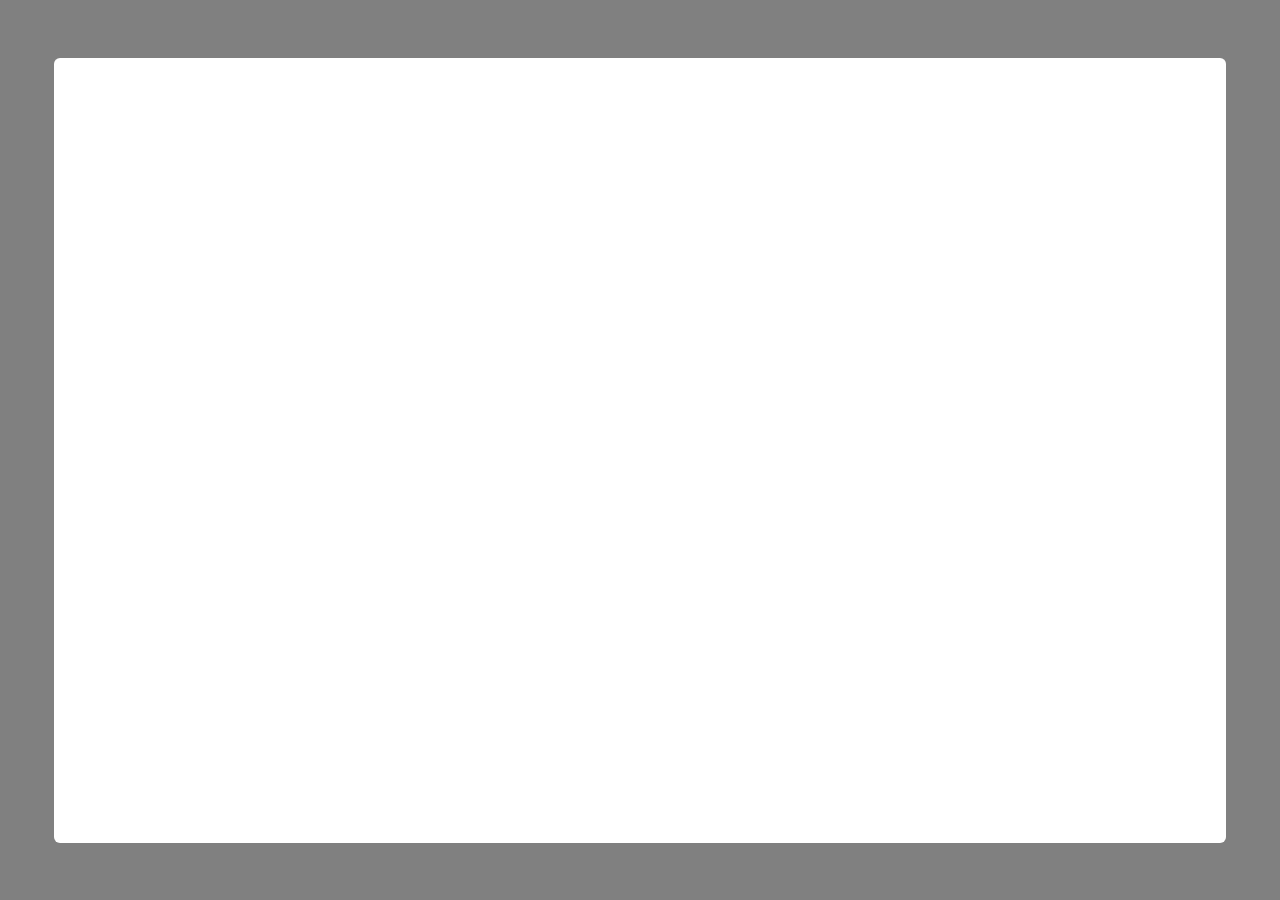
==== static/console/index.html @ ea0e4981 "feat: add the client-console page" ====
<!DOCTYPE html>
<!-- SPDX-License-Identifier: GPL-3.0-or-later -->
<html lang="en">
<head>
<meta charset="utf-8">
<title>Console</title>
<link rel="stylesheet" href="/deps/xterm/5.5.0/xterm.css">

<style>
  body {
    margin: 0;
    background: #808080;
    overflow: hidden;
    display: flex;
    align-items: center;
    justify-content: center;
    height: 100vh;
  }
  #terminal {
    width: 90vw;
    height: 85vh;
    padding: 10px;
    background: #fff;
    border-radius: 6px;
  }
</style>

</head>
<body>
<div id="terminal"></div>

<script src="/deps/xterm/5.5.0/xterm.js"></script>

<script>
"use strict";

const term = new Terminal({
  cursorBlink: true,
  fontFamily: "'Ubuntu Mono', 'Courier New', monospace",
  fontSize: 28,
  theme: {
    background: "#ffffff",
    foreground: "#000000",
    cursor: "#000000",
    cursorAccent: "#ffffff",
    selectionBackground: "#b0c4de",
  },
});
term.open(document.getElementById("terminal"));

// Resize terminal to fill the window.
function fitTerminal() {
  const container = document.getElementById("terminal");
  const core = term._core;
  const cellWidth = core._renderService.dimensions.css.cell.width;
  const cellHeight = core._renderService.dimensions.css.cell.height;
  if (cellWidth > 0 && cellHeight > 0) {
    const cols = Math.floor(container.clientWidth / cellWidth);
    const rows = Math.floor(container.clientHeight / cellHeight);
    term.resize(cols, rows);
  }
}
fitTerminal();
window.addEventListener("resize", fitTerminal);

const PROMPT = "$ ";
let line = "";
let cursor = 0;
let running = false;
let abortController = null;
const history = [];
let historyIndex = -1;

function showPrompt() {
  term.write("\r\n" + PROMPT);
  line = "";
  cursor = 0;
  historyIndex = -1;
}

// Erase the current input and replace it with newLine.
function replaceLine(newLine) {
  // Move cursor to start of input and clear to end of line.
  if (cursor > 0) {
    term.write("\x1b[" + cursor + "D");
  }
  term.write("\x1b[0K");
  line = newLine;
  cursor = line.length;
  term.write(line);
}

// Parse a command line into argv, respecting simple quoting.
function parseArgv(input) {
  const args = [];
  let current = "";
  let inSingle = false;
  let inDouble = false;

  for (let i = 0; i < input.length; i++) {
    const ch = input[i];
    if (ch === "'" && !inDouble) {
      inSingle = !inSingle;
    } else if (ch === '"' && !inSingle) {
      inDouble = !inDouble;
    } else if (ch === " " && !inSingle && !inDouble) {
      if (current.length > 0) {
        args.push(current);
        current = "";
      }
    } else {
      current += ch;
    }
  }
  if (current.length > 0) {
    args.push(current);
  }
  return args;
}

// Run a command by POSTing to /api/run and streaming SSE output.
async function runCommand(argv) {
  running = true;
  abortController = new AbortController();
  try {
    const resp = await fetch("/api/run", {
      method: "POST",
      headers: { "Content-Type": "application/json" },
      body: JSON.stringify({ argv }),
      signal: abortController.signal,
    });
    if (!resp.ok) {
      const text = await resp.text();
      term.write("\r\nerror: " + text);
      showPrompt();
      return;
    }

    const reader = resp.body.getReader();
    const decoder = new TextDecoder();
    let buffer = "";

    while (true) {
      const { value, done } = await reader.read();
      if (done) break;
      buffer += decoder.decode(value, { stream: true });

      // Process complete SSE events (separated by double newline).
      const parts = buffer.split("\n\n");
      buffer = parts.pop(); // keep incomplete tail

      for (const part of parts) {
        if (!part.trim()) continue;
        let event = "";
        let data = "";
        for (const line of part.split("\n")) {
          if (line.startsWith("event: ")) event = line.slice(7);
          else if (line.startsWith("data: ")) data = line.slice(6);
        }

        if (event === "stdout" || event === "stderr") {
          const bytes = atob(data);
          // xterm.js needs \r\n for proper line breaks
          term.write(bytes.replaceAll("\n", "\r\n"));
        }
        // exitcode event: we just stop
      }
    }
  } catch (err) {
    if (err.name !== "AbortError") {
      term.write("\r\nerror: " + err.message);
    }
  } finally {
    abortController = null;
    running = false;
    showPrompt();
  }
}

// Handle keyboard input.
term.onData((data) => {
  // Ctrl+C while a command is running: abort it.
  if (running) {
    if (data === "\x03" && abortController) {
      term.write("^C");
      abortController.abort();
    }
    return;
  }

  // Handle escape sequences (arrow keys).
  if (data === "\x1b[A") {
    // Up arrow
    if (history.length > 0) {
      if (historyIndex === -1) {
        historyIndex = history.length - 1;
      } else if (historyIndex > 0) {
        historyIndex--;
      }
      replaceLine(history[historyIndex]);
    }
    return;
  }
  if (data === "\x1b[B") {
    // Down arrow
    if (historyIndex !== -1) {
      if (historyIndex < history.length - 1) {
        historyIndex++;
        replaceLine(history[historyIndex]);
      } else {
        historyIndex = -1;
        replaceLine("");
      }
    }
    return;
  }
  if (data === "\x1b[C") {
    // Right arrow
    if (cursor < line.length) {
      cursor++;
      term.write(data);
    }
    return;
  }
  if (data === "\x1b[D") {
    // Left arrow
    if (cursor > 0) {
      cursor--;
      term.write(data);
    }
    return;
  }

  for (const ch of data) {
    if (ch === "\r") {
      // Enter
      term.write("\r\n");
      const trimmed = line.trim();
      if (trimmed.length > 0) {
        history.push(trimmed);
        if (trimmed === "clear") {
          term.clear();
          term.write(PROMPT);
          line = "";
          historyIndex = -1;
        } else {
          const argv = parseArgv(trimmed);
          runCommand(argv);
        }
      } else {
        term.write(PROMPT);
      }
      line = "";
    } else if (ch === "\x0c") {
      // Ctrl+L: clear screen, rewrite prompt and current input
      term.clear();
      term.write("\x1b[H" + PROMPT + line);
    } else if (ch === "\x7f" || ch === "\b") {
      // Backspace
      if (cursor > 0) {
        const tail = line.slice(cursor);
        line = line.slice(0, cursor - 1) + tail;
        cursor--;
        term.write("\b" + tail + " " + "\x1b[" + (tail.length + 1) + "D");
      }
    } else if (ch === "\x03") {
      // Ctrl+C
      line = "";
      cursor = 0;
      term.write("^C");
      showPrompt();
    } else if (ch >= " ") {
      // Printable character: insert at cursor position
      const tail = line.slice(cursor);
      line = line.slice(0, cursor) + ch + tail;
      cursor++;
      term.write(ch + tail);
      if (tail.length > 0) {
        term.write("\x1b[" + tail.length + "D");
      }
    }
  }
});

// Show initial prompt.
term.write("Censorship Lab Console\r\n");
term.write("Type a command (e.g., host www.example.com)\r\n");
showPrompt();
</script>

</body>
</html>
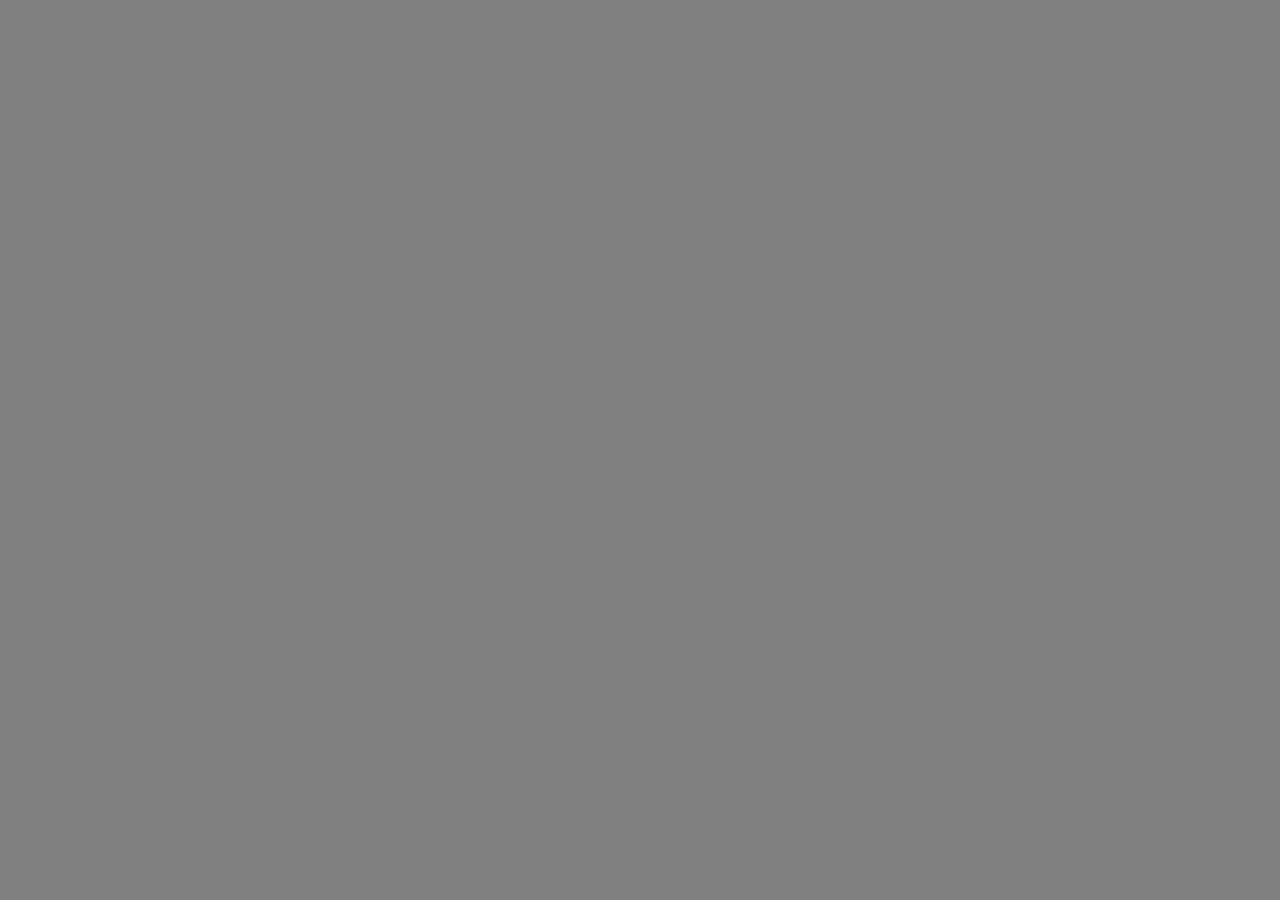
==== commit 83b581db: "refactor(console/index.html): use console widget" ====
--- a/static/console/index.html
+++ b/static/console/index.html
@@ -5,6 +5,7 @@
 <meta charset="utf-8">
 <title>Console</title>
 <link rel="stylesheet" href="/deps/xterm/5.5.0/xterm.css">
+<link rel="stylesheet" href="/widgets/console.css">
 
 <style>
   body {
@@ -16,276 +17,21 @@
     justify-content: center;
     height: 100vh;
   }
-  #terminal {
+  #console {
     width: 90vw;
     height: 85vh;
-    padding: 10px;
-    background: #fff;
-    border-radius: 6px;
   }
 </style>
 
 </head>
 <body>
-<div id="terminal"></div>
+<div id="console"></div>
 
 <script src="/deps/xterm/5.5.0/xterm.js"></script>
+<script src="/widgets/console.js"></script>
 
 <script>
-"use strict";
-
-const term = new Terminal({
-  cursorBlink: true,
-  fontFamily: "'Ubuntu Mono', 'Courier New', monospace",
-  fontSize: 28,
-  theme: {
-    background: "#ffffff",
-    foreground: "#000000",
-    cursor: "#000000",
-    cursorAccent: "#ffffff",
-    selectionBackground: "#b0c4de",
-  },
-});
-term.open(document.getElementById("terminal"));
-
-// Resize terminal to fill the window.
-function fitTerminal() {
-  const container = document.getElementById("terminal");
-  const core = term._core;
-  const cellWidth = core._renderService.dimensions.css.cell.width;
-  const cellHeight = core._renderService.dimensions.css.cell.height;
-  if (cellWidth > 0 && cellHeight > 0) {
-    const cols = Math.floor(container.clientWidth / cellWidth);
-    const rows = Math.floor(container.clientHeight / cellHeight);
-    term.resize(cols, rows);
-  }
-}
-fitTerminal();
-window.addEventListener("resize", fitTerminal);
-
-const PROMPT = "$ ";
-let line = "";
-let cursor = 0;
-let running = false;
-let abortController = null;
-const history = [];
-let historyIndex = -1;
-
-function showPrompt() {
-  term.write("\r\n" + PROMPT);
-  line = "";
-  cursor = 0;
-  historyIndex = -1;
-}
-
-// Erase the current input and replace it with newLine.
-function replaceLine(newLine) {
-  // Move cursor to start of input and clear to end of line.
-  if (cursor > 0) {
-    term.write("\x1b[" + cursor + "D");
-  }
-  term.write("\x1b[0K");
-  line = newLine;
-  cursor = line.length;
-  term.write(line);
-}
-
-// Parse a command line into argv, respecting simple quoting.
-function parseArgv(input) {
-  const args = [];
-  let current = "";
-  let inSingle = false;
-  let inDouble = false;
-
-  for (let i = 0; i < input.length; i++) {
-    const ch = input[i];
-    if (ch === "'" && !inDouble) {
-      inSingle = !inSingle;
-    } else if (ch === '"' && !inSingle) {
-      inDouble = !inDouble;
-    } else if (ch === " " && !inSingle && !inDouble) {
-      if (current.length > 0) {
-        args.push(current);
-        current = "";
-      }
-    } else {
-      current += ch;
-    }
-  }
-  if (current.length > 0) {
-    args.push(current);
-  }
-  return args;
-}
-
-// Run a command by POSTing to /api/run and streaming SSE output.
-async function runCommand(argv) {
-  running = true;
-  abortController = new AbortController();
-  try {
-    const resp = await fetch("/api/run", {
-      method: "POST",
-      headers: { "Content-Type": "application/json" },
-      body: JSON.stringify({ argv }),
-      signal: abortController.signal,
-    });
-    if (!resp.ok) {
-      const text = await resp.text();
-      term.write("\r\nerror: " + text);
-      showPrompt();
-      return;
-    }
-
-    const reader = resp.body.getReader();
-    const decoder = new TextDecoder();
-    let buffer = "";
-
-    while (true) {
-      const { value, done } = await reader.read();
-      if (done) break;
-      buffer += decoder.decode(value, { stream: true });
-
-      // Process complete SSE events (separated by double newline).
-      const parts = buffer.split("\n\n");
-      buffer = parts.pop(); // keep incomplete tail
-
-      for (const part of parts) {
-        if (!part.trim()) continue;
-        let event = "";
-        let data = "";
-        for (const line of part.split("\n")) {
-          if (line.startsWith("event: ")) event = line.slice(7);
-          else if (line.startsWith("data: ")) data = line.slice(6);
-        }
-
-        if (event === "stdout" || event === "stderr") {
-          const bytes = atob(data);
-          // xterm.js needs \r\n for proper line breaks
-          term.write(bytes.replaceAll("\n", "\r\n"));
-        }
-        // exitcode event: we just stop
-      }
-    }
-  } catch (err) {
-    if (err.name !== "AbortError") {
-      term.write("\r\nerror: " + err.message);
-    }
-  } finally {
-    abortController = null;
-    running = false;
-    showPrompt();
-  }
-}
-
-// Handle keyboard input.
-term.onData((data) => {
-  // Ctrl+C while a command is running: abort it.
-  if (running) {
-    if (data === "\x03" && abortController) {
-      term.write("^C");
-      abortController.abort();
-    }
-    return;
-  }
-
-  // Handle escape sequences (arrow keys).
-  if (data === "\x1b[A") {
-    // Up arrow
-    if (history.length > 0) {
-      if (historyIndex === -1) {
-        historyIndex = history.length - 1;
-      } else if (historyIndex > 0) {
-        historyIndex--;
-      }
-      replaceLine(history[historyIndex]);
-    }
-    return;
-  }
-  if (data === "\x1b[B") {
-    // Down arrow
-    if (historyIndex !== -1) {
-      if (historyIndex < history.length - 1) {
-        historyIndex++;
-        replaceLine(history[historyIndex]);
-      } else {
-        historyIndex = -1;
-        replaceLine("");
-      }
-    }
-    return;
-  }
-  if (data === "\x1b[C") {
-    // Right arrow
-    if (cursor < line.length) {
-      cursor++;
-      term.write(data);
-    }
-    return;
-  }
-  if (data === "\x1b[D") {
-    // Left arrow
-    if (cursor > 0) {
-      cursor--;
-      term.write(data);
-    }
-    return;
-  }
-
-  for (const ch of data) {
-    if (ch === "\r") {
-      // Enter
-      term.write("\r\n");
-      const trimmed = line.trim();
-      if (trimmed.length > 0) {
-        history.push(trimmed);
-        if (trimmed === "clear") {
-          term.clear();
-          term.write(PROMPT);
-          line = "";
-          historyIndex = -1;
-        } else {
-          const argv = parseArgv(trimmed);
-          runCommand(argv);
-        }
-      } else {
-        term.write(PROMPT);
-      }
-      line = "";
-    } else if (ch === "\x0c") {
-      // Ctrl+L: clear screen, rewrite prompt and current input
-      term.clear();
-      term.write("\x1b[H" + PROMPT + line);
-    } else if (ch === "\x7f" || ch === "\b") {
-      // Backspace
-      if (cursor > 0) {
-        const tail = line.slice(cursor);
-        line = line.slice(0, cursor - 1) + tail;
-        cursor--;
-        term.write("\b" + tail + " " + "\x1b[" + (tail.length + 1) + "D");
-      }
-    } else if (ch === "\x03") {
-      // Ctrl+C
-      line = "";
-      cursor = 0;
-      term.write("^C");
-      showPrompt();
-    } else if (ch >= " ") {
-      // Printable character: insert at cursor position
-      const tail = line.slice(cursor);
-      line = line.slice(0, cursor) + ch + tail;
-      cursor++;
-      term.write(ch + tail);
-      if (tail.length > 0) {
-        term.write("\x1b[" + tail.length + "D");
-      }
-    }
-  }
-});
-
-// Show initial prompt.
-term.write("Censorship Lab Console\r\n");
-term.write("Type a command (e.g., host www.example.com)\r\n");
-showPrompt();
+new Console(document.getElementById("console"));
 </script>
 
 </body>
